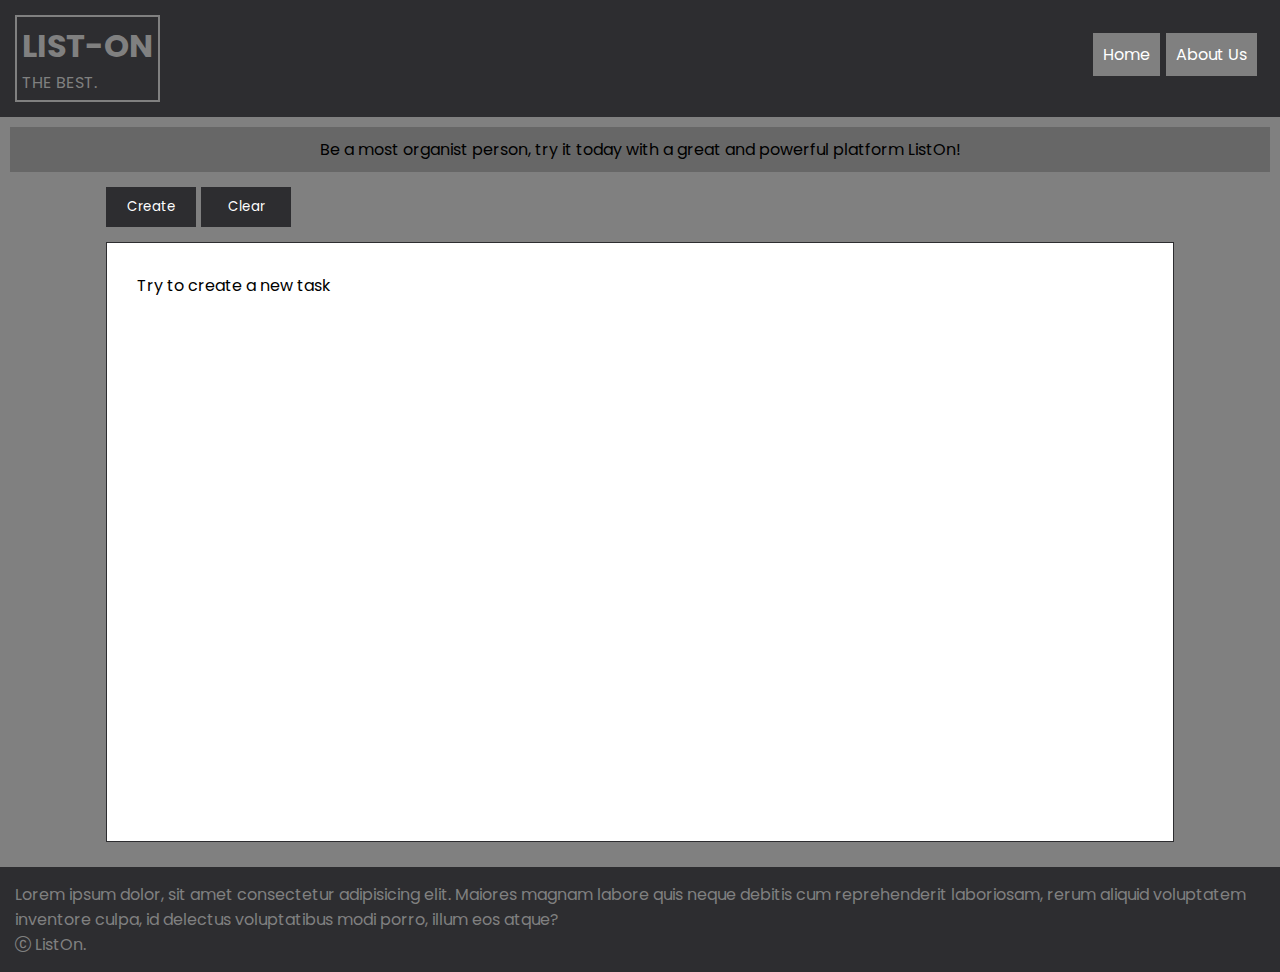
==== HTML/index.html @ e1ff62f5 "version beta" ====
<!DOCTYPE html>
<!--Jesus-->
<html lang="en">

<head>
    <meta charset="UTF-8">
    <meta name="viewport" content="width=device-width, initial-scale=1.0">
    <link rel="preconnect" href="https://fonts.googleapis.com">
    <link rel="preconnect" href="https://fonts.gstatic.com" crossorigin>
    <link href="https://fonts.googleapis.com/css2?family=Poppins&display=swap" rel="stylesheet">
    <link rel="stylesheet" href="../CSS/styles.css">
    <link rel="stylesheet" href="https://cdn.jsdelivr.net/npm/bootstrap-icons@1.11.1/font/bootstrap-icons.css">
    <title>List-On</title>
</head>

<body>
    <div class="container">
        <header id="header">
            <div id="informations">
                <h1>List-On</h1>
                <p>The best.</p>
            </div>
            <nav id="navagation">
                <ul id="navegation-buttons">
                    <li>
                        <a href="index.html" id="p-buttons">Home</a>
                    </li>
                    <li>
                        <a href="###" target="_blank" id="p-buttons">About Us</a>
                    </li>
                </ul>
            </nav>
        </header>
        <main id="principal-main">
            <p id="description">Be a most organist person, try it today with a great and powerful platform ListOn!</p>
            <div id="floating-pop-up">
                <button onclick="cancelTheCreation()" class="pop-up-cancel-button" id="p-buttons">Cancel</button>
                <h1 id="pop-up-title">Create a new Task</h1>
                <div id="create-form">
                    <p>New task:</p>
                    <input type="text" id="task-title">
                </div>
                <div id="create-pop-up-button">
                    <button onclick="createNewTask()" id="p-buttons">Create new Task</button>
                </div>
            </div>
            <section id="create-and-delete-buttons">
                <ul id="c-d-button">
                    <li>
                        <button onclick="makeAnewTask()" id="p-buttons">Create</button>
                    </li>
                    <li>
                        <button onclick="clearTasks()" id="p-buttons">Clear</button>
                    </li>
                </ul>
            </section>
            <section id="task-table">
                <div id="table">
                    Try to create a new task
                </div>
            </section>
        </main>
        <footer id="footer-and-copyrights">
            <div id="infos-in-footer">
                <p>Lorem ipsum dolor, sit amet consectetur adipisicing elit. Maiores magnam labore quis neque debitis cum reprehenderit laboriosam, rerum aliquid voluptatem inventore culpa, id delectus voluptatibus modi porro, illum eos atque?</p>
                <p><i class="bi bi-c-circle"></i> ListOn.</p>
            </div>
        </footer>
    </div>
    <script src="../Scripts/scripts.js"></script>
</body>

</html>
<!--By Isaque Da S. Miclos-->
---- CSS/styles.css ----
/*FORMATATION*/
* {
    margin: 0;
    padding: 0;
    box-sizing: border-box;
    font-family: 'Poppins', sans-serif;
}

div.container {
    max-width: 1920px;
    width: 100%;
    left: auto;
    right: auto;
    background-color: grey;
}

/*HEADER*/

header#header {
    position: relative;
    display: flex;
    justify-content: space-between;
    padding: 10px;
    background-color: #2d2d30;
}

#informations {
    margin: 5px;
    color: grey;
    text-transform: uppercase;
    border: 2px solid grey;
    padding: 5px;
}

nav#navagation {
    padding: 5px;
    margin: 5px;
    position: relative;
    text-align: center;
}

ul#navegation-buttons {
    display: flex;
    list-style: none;
    margin: 22px 0;
}

ul#navegation-buttons li{
    margin: 0 3px;
}

#p-buttons{
    text-decoration: none;
    padding: 10px;
    width: 90px;
    cursor: pointer;
    color: #FFF;
    background-color: grey;
    border: none;
    transition: .4s;
}

#p-buttons:hover{
    background-color: rgba(0, 0, 0, 0.192);
}

/*MAIN*/

#principal-main {
    padding: 10px;
    text-align: center;
}

#description{
    background-color: rgba(0, 0, 0, 0.192);
    padding: 10px;
}

#create-and-delete-buttons {
    margin: 15px 6em;
    position: relative;
}

ul#c-d-button {
    list-style: none;
    display: flex;
}

ul#c-d-button li{
    margin-right: 5px;
}

ul#c-d-button li button{
    background-color: #2d2d30;
}

#task-table {
    height: 600px;
    background-color: #fff;
    border: 1px solid #2d2d30;
    margin: 15px 6em;
}

div#table{
    text-align: left;
    padding: 30px;
}

p#tasks {
    font-size: 18px;
    margin: 5px 0;
}

#floating-pop-up {
    display: none;
    position: absolute;
    left: 50%;
    top: 65%;
    transform: translate(-50%,-65%);
    background-color: rgba(0, 0, 0, 0.8);
    padding: 20px;
    text-align: left;
    width: 900px;
}

#pop-up-title {
    color: #fff;
    margin: 5px 0;
}

div#create-form {
    margin: 5px 0;
    color: #FFF;
}

div#create-form input {
    padding: 5px;
    width: 100%;
}

div#create-pop-up-button {
    margin: 10px 0;
}
div#create-pop-up-button button {
    width: 150px;
}

/*FOOTER*/

#footer-and-copyrights {
    padding: 15px;
    background-color: #2d2d30;
    color: grey;
}
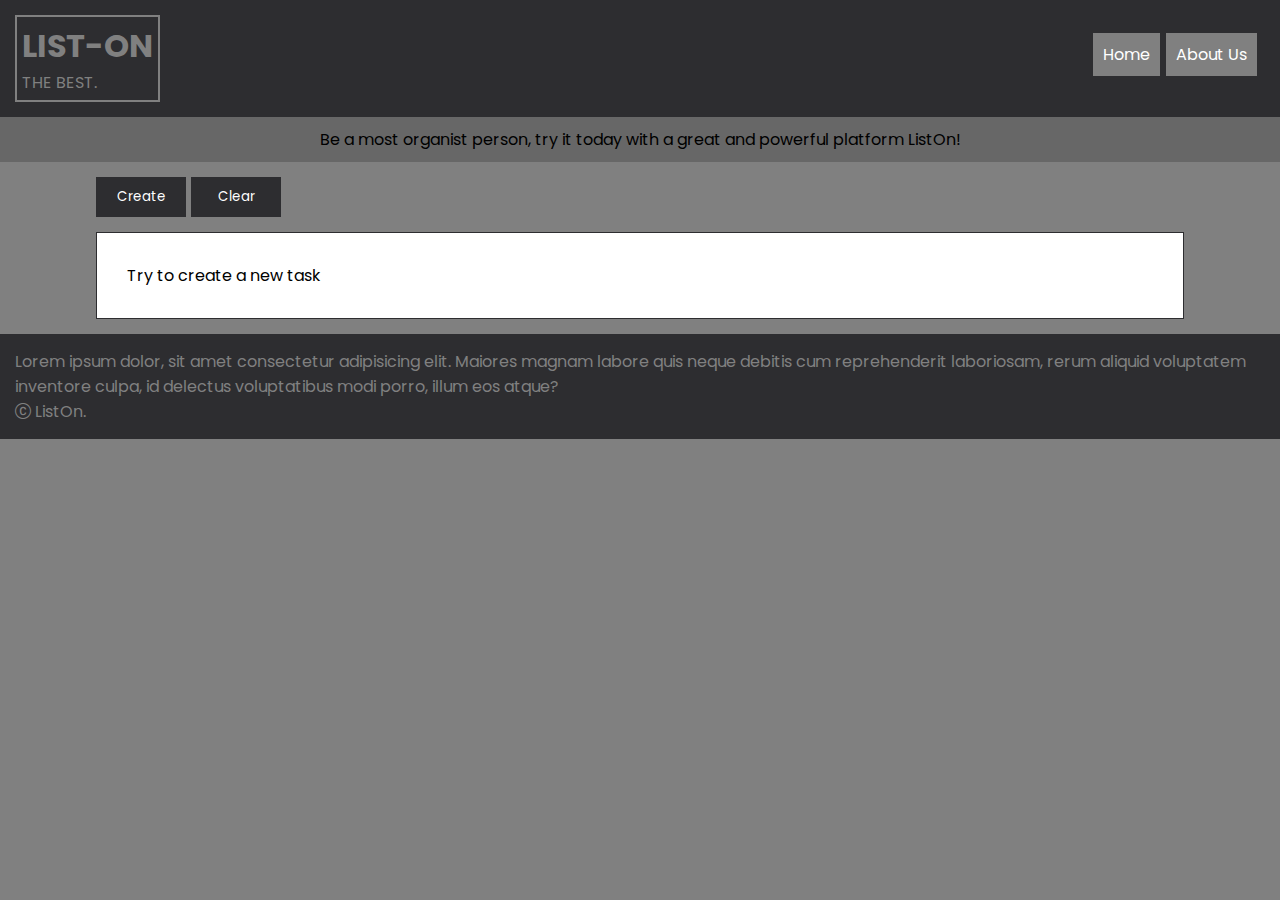
==== commit bb342a62: "Version 1.0 Standard" ====
--- a/HTML/index.html
+++ b/HTML/index.html
@@ -26,7 +26,7 @@
                         <a href="index.html" id="p-buttons">Home</a>
                     </li>
                     <li>
-                        <a href="###" target="_blank" id="p-buttons">About Us</a>
+                        <a href="aboutUs.html" target="_blank" id="p-buttons">About Us</a>
                     </li>
                 </ul>
             </nav>
--- a/CSS/styles.css
+++ b/CSS/styles.css
@@ -11,6 +11,10 @@
     width: 100%;
     left: auto;
     right: auto;
+    background-color: grey;
+}
+
+body {
     background-color: grey;
 }
 
@@ -67,7 +71,6 @@
 /*MAIN*/
 
 #principal-main {
-    padding: 10px;
     text-align: center;
 }
 
@@ -78,7 +81,6 @@
 
 #create-and-delete-buttons {
     margin: 15px 6em;
-    position: relative;
 }
 
 ul#c-d-button {
@@ -95,7 +97,6 @@
 }
 
 #task-table {
-    height: 600px;
     background-color: #fff;
     border: 1px solid #2d2d30;
     margin: 15px 6em;
@@ -151,4 +152,50 @@
     padding: 15px;
     background-color: #2d2d30;
     color: grey;
+}
+
+/*ABOUT-US-PAGE*/
+
+#about-us-main{
+    margin: 15px;
+    position: relative;
+    background-color: #232324;
+    border: 1px solid #2d2d30;
+}
+
+#title-and-subtitle {
+    text-align: center;
+    padding: 20px;
+    color: #fff;
+    background-color: #2d2d30;
+}
+
+#title-and-subtitle h1{
+    font-size: 45pt;
+    text-decoration: underline;
+    margin-bottom: 5px;
+}
+
+div#text{
+    margin: 2rem 6rem;
+    text-align: justify;
+    color: whitesmoke;
+}
+
+div#social-media{
+    margin: 5px auto;
+    position: relative;
+    align-items: center;
+    text-align: center;
+}
+
+div#social-media span {
+    text-decoration: none;
+    font-size: 24pt;
+    margin: 0 5px;
+}
+
+div#social-media span a {
+    text-decoration: none;
+    color: white;
 }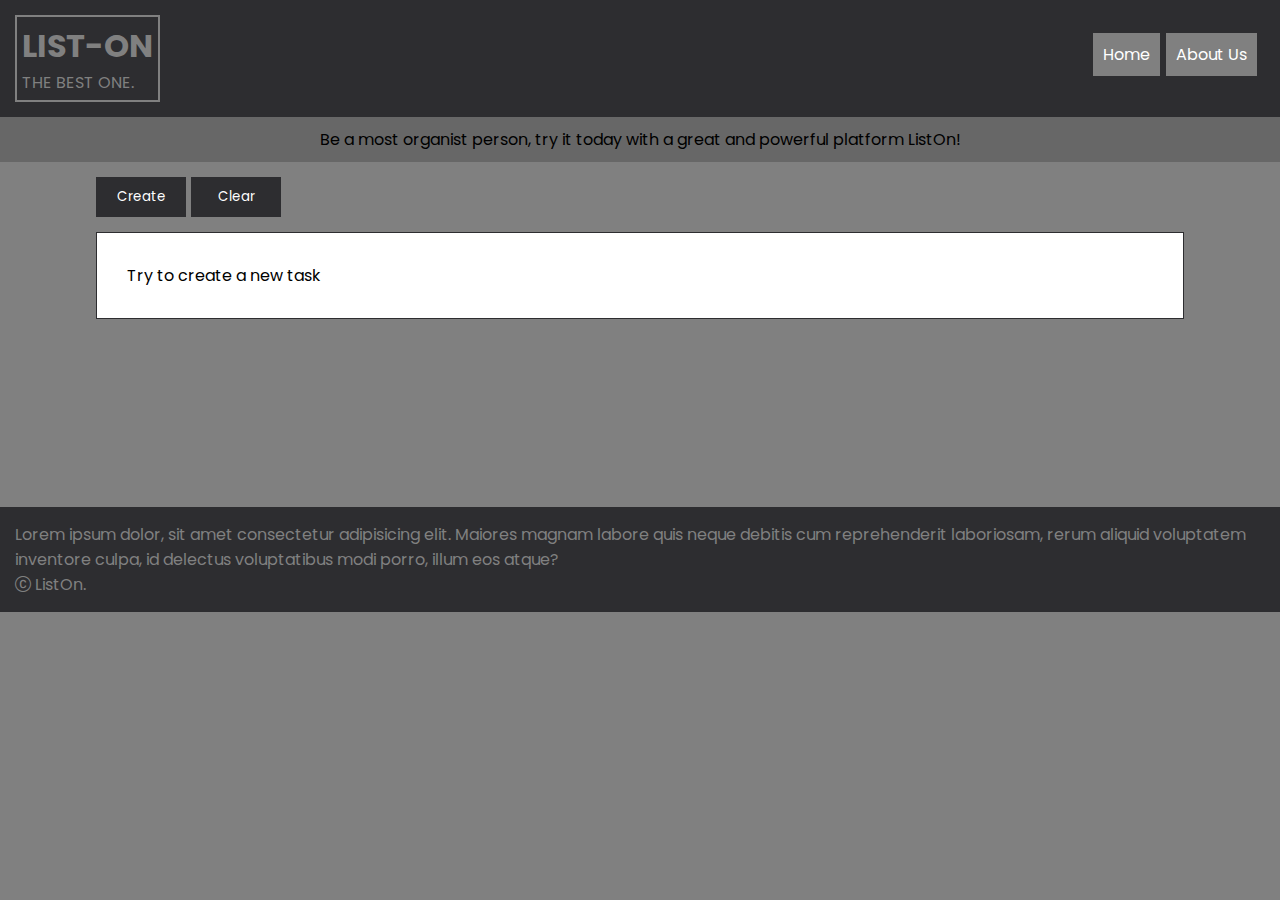
==== commit 5cfd746a: "Update 01" ====
--- a/HTML/index.html
+++ b/HTML/index.html
@@ -18,7 +18,7 @@
         <header id="header">
             <div id="informations">
                 <h1>List-On</h1>
-                <p>The best.</p>
+                <p>The best one.</p>
             </div>
             <nav id="navagation">
                 <ul id="navegation-buttons">
--- a/CSS/styles.css
+++ b/CSS/styles.css
@@ -72,6 +72,7 @@
 
 #principal-main {
     text-align: center;
+    min-height: 375px;
 }
 
 #description{
@@ -149,6 +150,8 @@
 /*FOOTER*/
 
 #footer-and-copyrights {
+    position: relative;
+    margin-top: 15px;
     padding: 15px;
     background-color: #2d2d30;
     color: grey;
